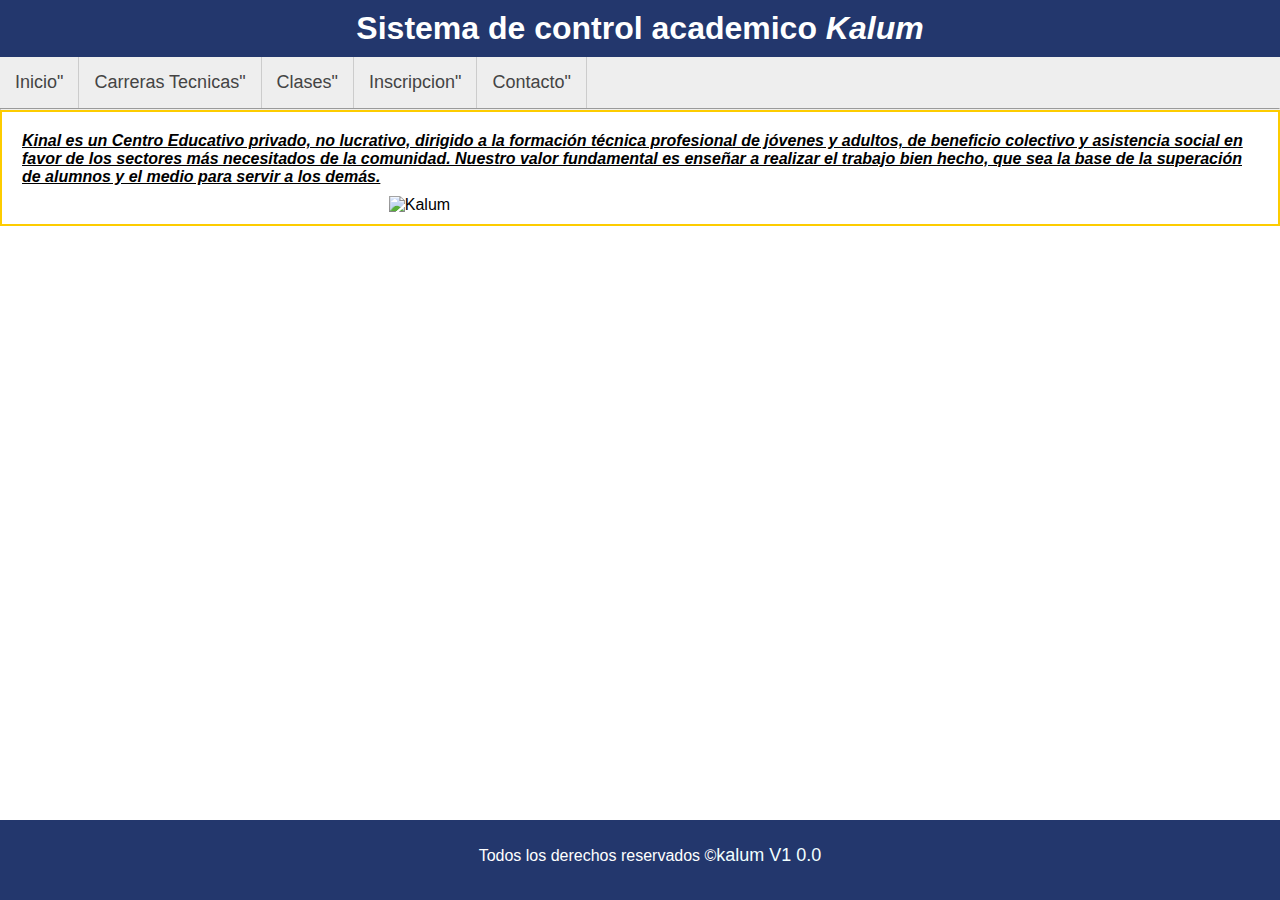
==== index.html @ 52360632 "Finalizando el proceso de diseño de la pagina" ====
<!DOCTYPE html>
<html lang="5">
    <head>
        <meta charset="UTF-8">
        <title>
            Sistema de control academico kalum V1.0.0
        </title>
        <link rel="stylesheet" href="./assets/css/style.css">
    </head>
    <body>
        <header>
            <h1>
                Sistema de control academico 
                <em> Kalum</em>           
            </h1>
        </header>
        <nav id="menu">
            <ul>
                <li><a href="./index.html">Inicio"</a></li>
                <li><a href="./carreras-tecnicas.html">Carreras Tecnicas"</a></li>
                <li><a href="./clases.html">Clases"</a></li>
                <li><a href="./inscripcion.html">Inscripcion"</a></li>
                <li><a href="./contactos.html">Contacto"</a></li>
                <div class="clearFix"> </div>
            </ul>
        </nav>
        <hr>
        <div id="contenido"> 
            <p id="descripcion">
                Kinal es un Centro Educativo privado, no lucrativo, dirigido a la formación técnica profesional de jóvenes y adultos, de beneficio colectivo y asistencia social en favor de los sectores más necesitados de la comunidad.
                Nuestro valor fundamental es enseñar a realizar el trabajo bien hecho, que sea la base de la superación de alumnos y el medio para servir a los demás.
            </p>            
            <img id="principal" src="./assets/images/principal.png" height="300" alt="Kalum">
        </div>
        <footer>
            Todos los derechos reservados &copy;<a href="https://www.kinal.org.gt">kalum V1 0.0</a>        
        </footer>
    </body>
</html>
---- assets/css/style.css ----
/* Selector Universal */
*{
    font-family: Verdana, Geneva, Tahoma, sans-serif;
    margin: 0px;
    padding: 0px;    
}
/* Selector por etiquetas */
header{
    background: #23376D;
    text-align: center;
    color: white;
    padding: 10px;
}
/*Pone colores, estilos, espacios, alineacion y tamaños*/
footer{
    background: #23376D;
    text-align: center;
    color: white;
    padding: 10px;
    bottom: 0px;
    position: fixed;
    width: 100%;
    height: 60px;
    line-height: 50px;
}
/*Aplica a todas las etiquetas que tengan a*/
a{
    font-size: 18px;
    color: #7D0A42;
    text-decoration: none;
}
/*aplicar un color a una etiquete en especifito */
footer a {
    color: azure;
}
/*selector id*/
#contenido{
    border: 2px solid #FDCC00;
    padding: 10px;
}
#principal {
    margin-left: 30%;
}
#contenido table{
    margin: auto;
}
 #descripcion{    
     font-style: italic;
    text-decoration: underline;
    font-weight: bold;
    margin: 10px;   
 }
 #menu{
     background: #eee;     
 }
 #menu ul li {
     display: block;
     float: left;
    border-right:#CCC 1px solid;
 }
#menu ul li a {
    display: block;
    padding: 15px;
    color: #444;

    }
#menu ul li:hover{
    background: rgb(16, 75, 143);
    cursor: pointer;
}
#menu ul li:hover a { 
    color: white;
}
/*selector por clase se utiliza el punto*/
.clearFix{
    float: none;
    clear: both;
}
.subTitulo{
    text-align: center;
    color: cornflowerblue;
    margin-top: 2%;
    margin-bottom: 2%;
}
/*Selector por atributo*/
#contenido form{
    border: 5px solid blue;
    margin-top:  15px;
    margin-bottom: 15px;
    padding: 20px;
}
#contenido form * {
    display: inline-block;
}
input [type="text"],select{
    margin-bottom: 15px;
    padding: 10px;
    width: 350px;
}
select {
    width: 350px;    
}
input[type="submit"],button{
    background: maroon;
    color: white;
    padding: 15px;
    font-size: 15px;
    text-transform: uppercase;
    border: 1px solid black;
    cursor: pointer;
}
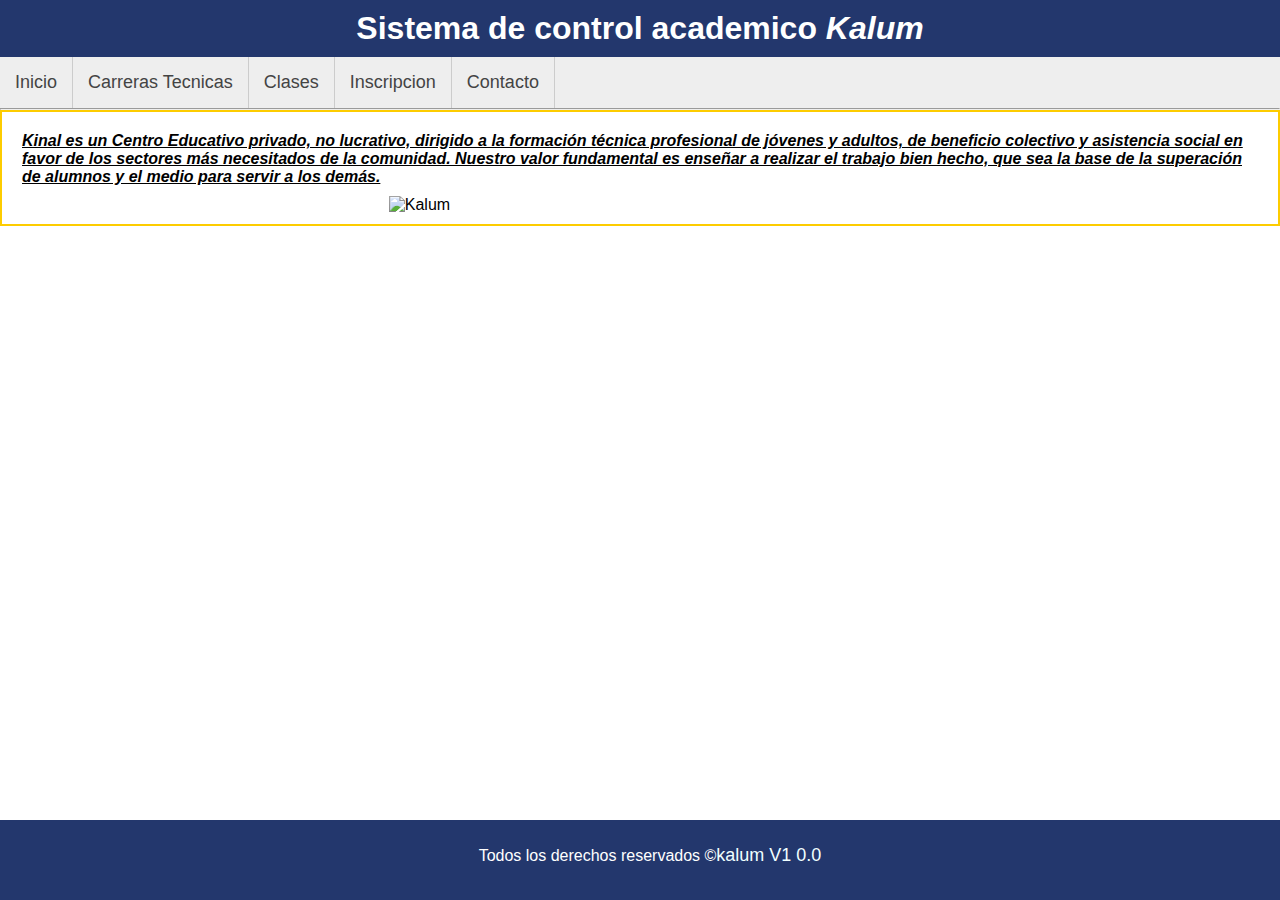
==== commit 5d625e3f: "Se actualizo el formulario de contactos" ====
--- a/index.html
+++ b/index.html
@@ -16,11 +16,11 @@
         </header>
         <nav id="menu">
             <ul>
-                <li><a href="./index.html">Inicio"</a></li>
-                <li><a href="./carreras-tecnicas.html">Carreras Tecnicas"</a></li>
-                <li><a href="./clases.html">Clases"</a></li>
-                <li><a href="./inscripcion.html">Inscripcion"</a></li>
-                <li><a href="./contactos.html">Contacto"</a></li>
+                <li><a href="./index.html">Inicio</a></li>
+                <li><a href="./carreras-tecnicas.html">Carreras Tecnicas</a></li>
+                <li><a href="./clases.html">Clases</a></li>
+                <li><a href="./inscripcion.html">Inscripcion</a></li>
+                <li><a href="./contactos.html">Contacto</a></li>
                 <div class="clearFix"> </div>
             </ul>
         </nav>
--- a/assets/css/style.css
+++ b/assets/css/style.css
@@ -83,7 +83,7 @@
     margin-bottom: 2%;
 }
 /*Selector por atributo*/
-#contenido form{
+#contenido form {
     border: 5px solid blue;
     margin-top:  15px;
     margin-bottom: 15px;
@@ -91,6 +91,21 @@
 }
 #contenido form * {
     display: inline-block;
+}
+/* #contenidovertical form {
+    border: 5px solid blue;
+    margin-top:  15px;
+    margin-bottom: 15px;
+    padding: 10px;
+} */
+#contenidovertical{
+    border: 2px solid #FDCC00;
+    padding: 10px;
+}
+#contenidovertical {
+    text-align: center;
+     /* /* text-align: right; 
+     margin: -15% 5 5 -15%; */
 }
 input [type="text"],select{
     margin-bottom: 15px;
@@ -108,4 +123,8 @@
     text-transform: uppercase;
     border: 1px solid black;
     cursor: pointer;
-}+}
+/* id="inscripcion"
+#frm-inscripcion{
+    display: inline-block;
+} */